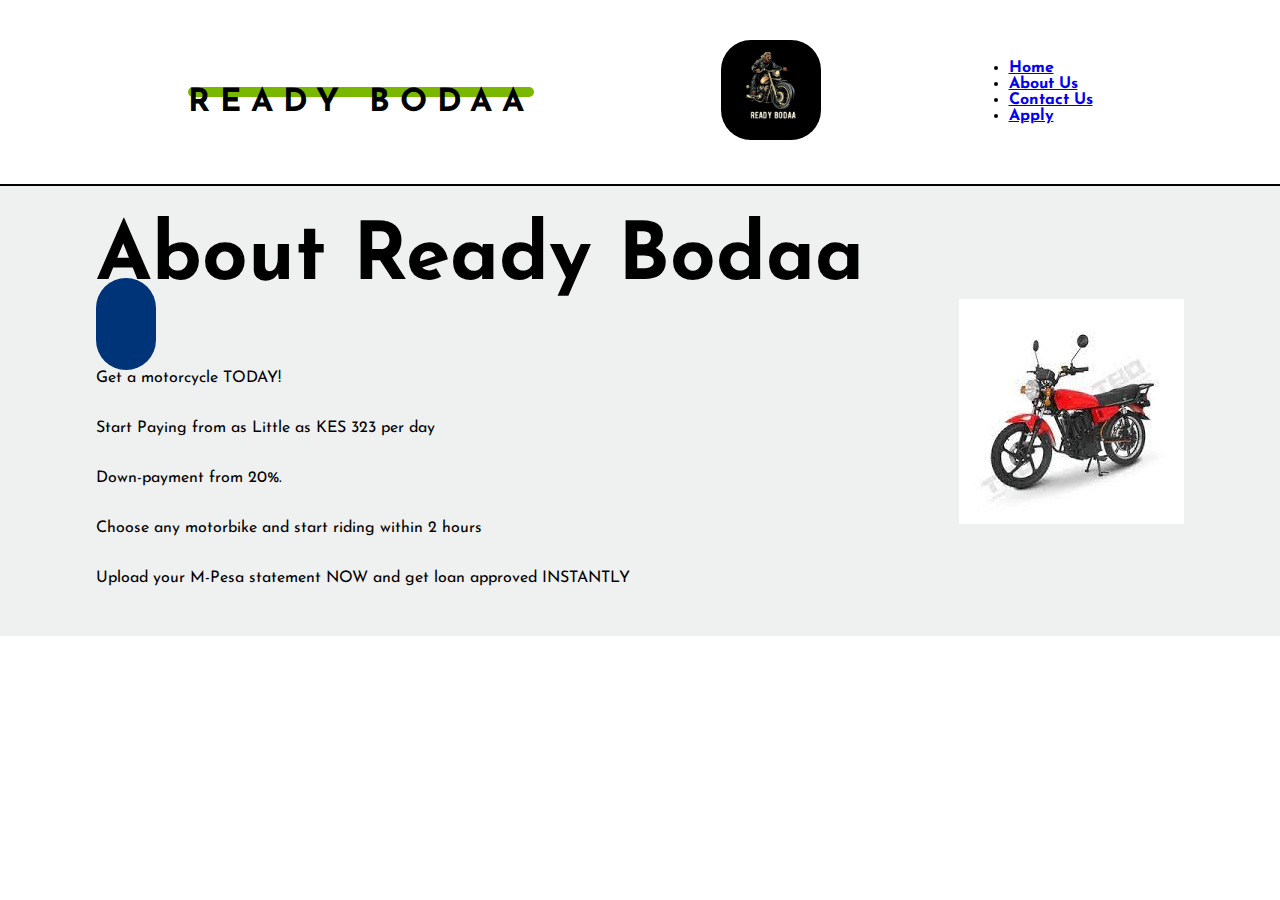
==== About.html @ 16f2e8fa "started the project" ====
<!DOCTYPE html>
<html lang="en">
  <head>
    <link
      rel="stylesheet"
      href="https://cdnjs.cloudflare.com/ajax/libs/font-awesome/6.5.1/css/all.min.css"
      integrity="sha512-DTOQO9RWCH3ppGqcWaEA1BIZOC6xxalwEsw9c2QQeAIftl+Vegovlnee1c9QX4TctnWMn13TZye+giMm8e2LwA=="
      crossorigin="anonymous"
      referrerpolicy="no-referrer"
    />
    <link href="css/style.css" rel="stylesheet" />
    <meta charset="UTF-8" />
    <meta name="viewport" content="width=device-width, initial-scale=1.0" />
    <title>About Us </title>
  </head>
  <body>
    <!-- header nav section -->
    <header>
      <nav class="nav__section">
        <div><h1>READY BODAA</h1></div>
        <!-- <img src="images/images (3).jpeg"> -->
        <div class="nav__image">
          <img
            src="images/Ready_Bodaa-removebg-preview (1).png"
            width="100px"
            class="images"
          />
        </div>
        <div class="nav__section--lists">
          <li><a href="/index.html">Home</a></li>
          <li><a href="#">About Us</a></li>
          <li><a href="/contact-us.html">Contact Us</a></li>
          <li><a href="/Apply.html">Apply</a></li>
        </div>
        <i class="fa-solid fa-bars"></i>
      </nav>
    </header>
    <!-- hero section -->
    <div class="about__hero">
      <div>
        <h1>About Ready Bodaa</h1>

        <div class="hero__text">
          <i class="fa-solid fa-coins"></i>
           <p> <i class="fa-solid fa-check"></i>Get a motorcycle TODAY!</p>
          <p> <i class="fa-solid fa-check"></i>Start Paying from as Little as KES 323 per day</p>
          <p> <i class="fa-solid fa-check"></i>Down-payment from 20%.</p>
          <p> <i class="fa-solid fa-check"></i>Choose any motorbike and start riding within 2 hours</p>
          <p> <i class="fa-solid fa-check"></i>
            Upload your M-Pesa statement NOW and get loan approved INSTANTLY
          </p>
        </div>
      </div>
      <img src="images/images (1).jpeg" />
    </div>
  </body>
</html>
---- css/style.css ----
@import url("https://fonts.googleapis.com/css2?family=Josefin+Sans:ital,wght@0,100..700;1,100..700&display=swap");
.images {
  border-radius: 30%;
}

.nav__section {
  font-weight: bold;
  border-bottom: 2px solid black;
  display: flex;
  justify-content: space-evenly;
  align-items: center;
  flex-direction: row;
  flex-wrap: wrap;
  padding: 40px 0;
}
.nav__section h1 {
  letter-spacing: 10px;
  background-color: #7ab800;
  height: 10px;
  border-radius: 2em;
}
.nav__section h1:hover {
  border-bottom: 2px solid #7ab800;
  cursor: pointer;
}
.nav__section--lists ul {
  display: flex;
  justify-content: center;
  align-items: center;
  flex-direction: row;
  flex-wrap: wrap;
  gap: 2em;
  list-style-type: none;
}
.nav__section--lists ul ul {
  list-style-type: none;
}
.nav__section--lists ul li a {
  text-decoration: none;
  padding: 10px;
  color: black;
}
.nav__section--lists ul li a:hover {
  color: green;
}
.nav__section .fa-bars {
  display: none;
}
@media screen and (max-width: 375px) {
  .nav__section h1 {
    display: fixed;
    flex-wrap: wrap;
    font-size: large;
    background-color: nine;
  }
  .nav__section .nav__section--lists {
    display: none;
  }
  .nav__section .nav__image {
    display: none;
  }
  .nav__section .fa-bars {
    display: block;
  }
}

.hero {
  margin-top: 70px;
  display: flex;
  justify-content: space-between;
  align-items: center;
  flex-direction: row;
  flex-wrap: wrap;
}
.hero p {
  font-size: 25px;
}
.hero img {
  border-top-left-radius: 50%;
  border-bottom-left-radius: 50%;
  border: 3px double;
}
.hero .hero__left {
  width: 20%;
  line-height: 50px;
}
.hero .hero__left .fa-motorcycle {
  background-color: #003478;
  padding: 30px;
  color: white;
  font-size: 2em;
  border-radius: 1em;
}
.hero .hero__left .hero__icon {
  display: flex;
  justify-content: space-between;
  align-items: center;
  flex-direction: row;
  flex-wrap: wrap;
  gap: 2em;
}
@media screen and (max-width: 375px) {
  .hero .hero__right {
    display: none;
  }
  .hero .hero__left {
    width: 100%;
  }
}

.main {
  margin-top: 70px;
  display: flex;
  justify-content: center;
  align-items: center;
  flex-direction: row;
  flex-wrap: wrap;
}
.main .main__Part {
  width: 40%;
  margin: 0 auto;
  line-height: 40px;
}
.main .flex__right {
  border: 2px double;
  border-radius: 2em;
}

.section__main {
  margin-top: 50px;
  text-align: center;
  border-bottom: 2px solid black;
}

.customers__image {
  border-radius: 50%;
}

@media screen and (max-width: 375px) {
  .flex__right img {
    display: none;
  }
  .main__Part {
    width: 100%;
    font-size: large;
  }
  .section__main img {
    width: 100%;
  }
}
.footer__section {
  display: flex;
  justify-content: center;
  align-items: center;
  flex-direction: row;
  flex-wrap: wrap;
  cursor: pointer;
  margin-top: 40px;
}
.footer__section .footer__icons {
  font-size: 3em;
  margin: 0 200px;
}
.footer__section .btn {
  padding: 20px 30px;
  border-radius: 2em;
  border: 3px double;
  background-color: #7ab800;
  color: white;
}
.footer__section .footer__logs {
  color: #7ab800;
  border-bottom: 2px solid #7ab800;
}
@media screen and (max-width: 375px) {
  .footer__section .footer__section {
    width: 100%;
    font-size: large;
  }
}

.about__hero {
  display: flex;
  justify-content: space-evenly;
  align-items: center;
  flex-direction: row;
  flex-wrap: wrap;
  background-color: #eff1f1;
  height: 50vh;
}
.about__hero h1 {
  font-size: 5em;
}
.about__hero .hero__text {
  line-height: 50px;
}
.about__hero .fa-coins {
  background-color: #003478;
  padding: 30px;
  color: white;
  font-size: 2em;
  border-radius: 1em;
}
.about__hero .fa-bars {
  display: none;
}
@media screen and (max-width: 375px) {
  .about__hero h1 {
    display: fixed;
    flex-wrap: wrap;
    font-size: large;
    background-color: nine;
  }
  .about__hero .nav__section--lists {
    display: none;
  }
  .about__hero .nav__image {
    display: none;
  }
  .about__hero .fa-bars {
    display: block;
  }
  .about__hero .hero__contact {
    width: 100%;
  }
}

.hero__contact {
  margin-top: 80px;
  font-size: 2em;
}

.hero__center {
  margin-top: 80px;
  line-height: 50px;
  font-size: 1rem;
}

.properties {
  margin-top: 80px;
  display: flex;
  justify-content: space-between;
  align-items: center;
  flex-direction: row;
  flex-wrap: wrap;
  line-height: 50px;
}
.properties p {
  color: #7ab800;
}
.properties h3 {
  color: #7ab800;
}
.properties .fa-bars {
  display: none;
}
@media screen and (max-width: 375px) {
  .properties h1 {
    display: fixed;
    flex-wrap: wrap;
    font-size: large;
    background-color: nine;
  }
  .properties .nav__section--lists {
    display: none;
  }
  .properties .nav__image {
    display: none;
  }
  .properties .fa-bars {
    display: block;
  }
  .properties .hero__contact {
    width: 100%;
  }
  .properties .properties {
    width: 100%;
  }
}

.login__flex {
  background-color: #eff1f1;
  height: 100vh;
  display: flex;
  justify-content: center;
  align-items: center;
  flex-direction: column;
  flex-wrap: wrap;
}
.login__flex h1 {
  text-align: center;
}
.login__flex form {
  width: 300px;
  margin-left: 20px;
  background-color: white;
}
.login__flex form label {
  display: flex;
  margin-top: 40px;
  font-size: 20px;
}
.login__flex form input {
  width: 100%;
  padding: 8px;
  border: none;
  border: 1px solid gray;
  border-radius: 6px;
  outline: none;
}
.login__flex input[type=button] {
  height: 35px;
  margin-top: 20px;
  border: none;
  background-color: #7ab800;
  color: white;
}
.login__flex .btn {
  width: 100%;
  padding: 20px 30px;
  border-radius: 2em;
  border: none;
  margin-top: 20px;
  background-color: #7ab800;
  color: white;
}
.login__flex .message {
  color: red;
}

.signup__box {
  background-color: #eff1f1;
  height: 100vh;
  display: flex;
  justify-content: center;
  align-items: center;
  flex-direction: column;
  flex-wrap: wrap;
}
.signup__box form {
  width: 300px;
  margin-left: 20px;
  background-color: white;
}
.signup__box form label {
  display: flex;
  margin-top: 40px;
  font-size: 20px;
}
.signup__box form input {
  width: 100%;
  padding: 8px;
  border: none;
  border: 1px solid gray;
  border-radius: 6px;
  outline: none;
}
.signup__box button {
  width: 100%;
  height: 35px;
  margin-top: 20px;
  border: none;
  background-color: #7ab800;
  color: white;
  cursor: pointer;
}
.signup__box p {
  text-align: center;
  padding-top: 20px;
  font-size: 15px;
}
.signup__box .message {
  color: red;
}

.apply__container {
  width: 20%;
  margin: 0 auto;
  display: flex;
  justify-content: center;
  align-items: center;
  flex-direction: column;
  flex-wrap: wrap;
}
.apply__container form input {
  width: 100%;
  padding: 10px;
  border: none;
  border: 1px solid gray;
  border-radius: 6px;
  outline: none;
}
.apply__container form label {
  display: flex;
  margin-top: 40px;
  font-size: 20px;
}
.apply__container form {
  width: 100%;
}
.apply__container .btn {
  width: 100%;
  height: 35px;
  margin-top: 20px;
  border: none;
  background-color: #7ab800;
  color: white;
  cursor: pointer;
}
.apply__container .message {
  color: red;
}
@media screen and (max-width: 375px) {
  .apply__container .form__content {
    flex: 1;
    flex-direction: column;
  }
  .apply__container .form__content form input {
    width: 100%;
  }
}

* {
  padding: 0;
  margin: 0;
  box-sizing: border-box;
}

body {
  font-family: "Josefin Sans", sans-serif;
}

.container {
  width: 90%;
  margin: 0 auto;
}
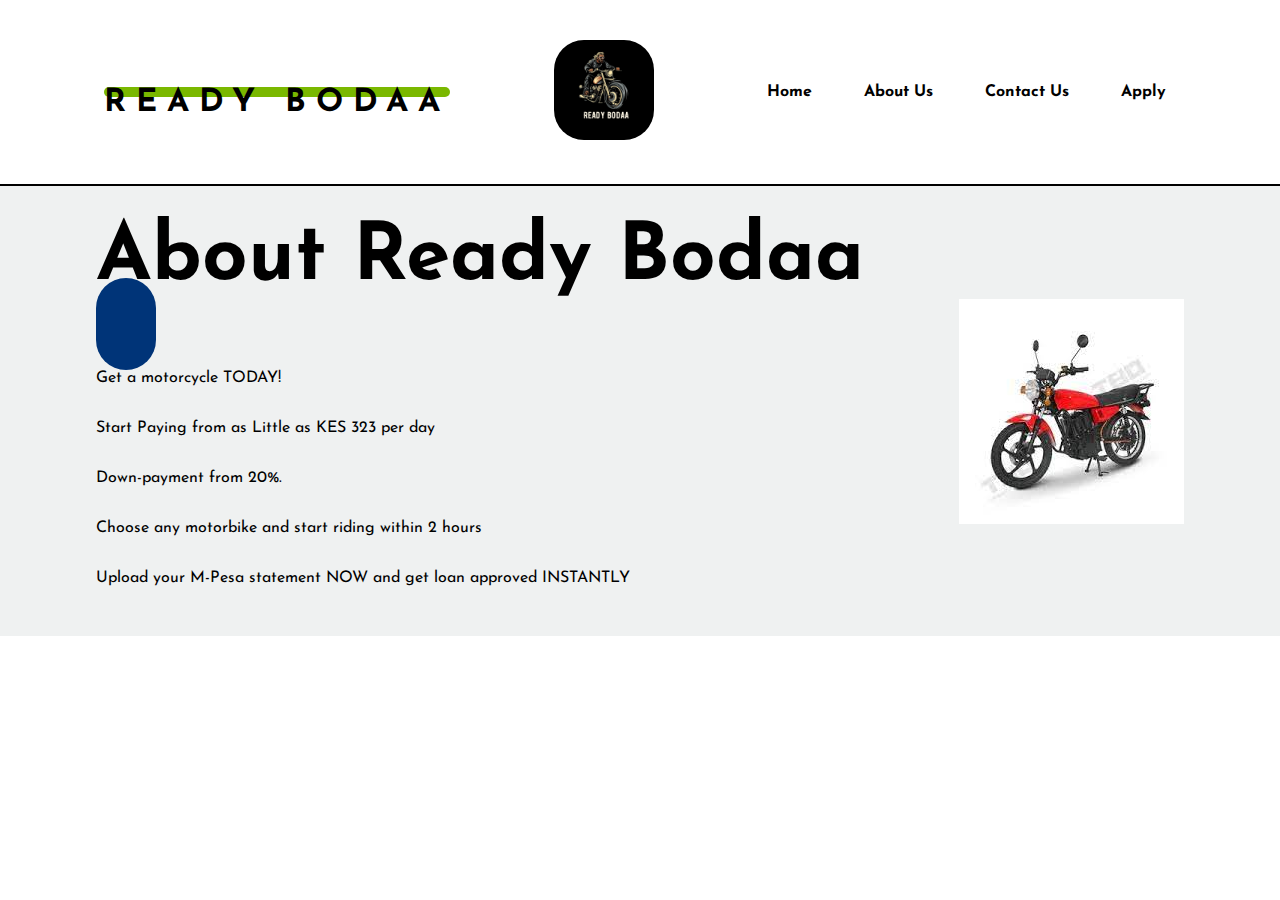
==== commit 4bbffec0: "changed the link part" ====
--- a/About.html
+++ b/About.html
@@ -11,7 +11,7 @@
     <link href="css/style.css" rel="stylesheet" />
     <meta charset="UTF-8" />
     <meta name="viewport" content="width=device-width, initial-scale=1.0" />
-    <title>About Us </title>
+    <title>About Us</title>
   </head>
   <body>
     <!-- header nav section -->
@@ -27,10 +27,12 @@
           />
         </div>
         <div class="nav__section--lists">
-          <li><a href="/index.html">Home</a></li>
-          <li><a href="#">About Us</a></li>
-          <li><a href="/contact-us.html">Contact Us</a></li>
-          <li><a href="/Apply.html">Apply</a></li>
+          <ul>
+            <li><a href="index.html">Home</a></li>
+            <li><a href="#">About Us</a></li>
+            <li><a href="contact-us.html">Contact Us</a></li>
+            <li><a href="Apply.html">Apply</a></li>
+          </ul>
         </div>
         <i class="fa-solid fa-bars"></i>
       </nav>
@@ -42,11 +44,18 @@
 
         <div class="hero__text">
           <i class="fa-solid fa-coins"></i>
-           <p> <i class="fa-solid fa-check"></i>Get a motorcycle TODAY!</p>
-          <p> <i class="fa-solid fa-check"></i>Start Paying from as Little as KES 323 per day</p>
-          <p> <i class="fa-solid fa-check"></i>Down-payment from 20%.</p>
-          <p> <i class="fa-solid fa-check"></i>Choose any motorbike and start riding within 2 hours</p>
-          <p> <i class="fa-solid fa-check"></i>
+          <p><i class="fa-solid fa-check"></i>Get a motorcycle TODAY!</p>
+          <p>
+            <i class="fa-solid fa-check"></i>Start Paying from as Little as KES
+            323 per day
+          </p>
+          <p><i class="fa-solid fa-check"></i>Down-payment from 20%.</p>
+          <p>
+            <i class="fa-solid fa-check"></i>Choose any motorbike and start
+            riding within 2 hours
+          </p>
+          <p>
+            <i class="fa-solid fa-check"></i>
             Upload your M-Pesa statement NOW and get loan approved INSTANTLY
           </p>
         </div>
